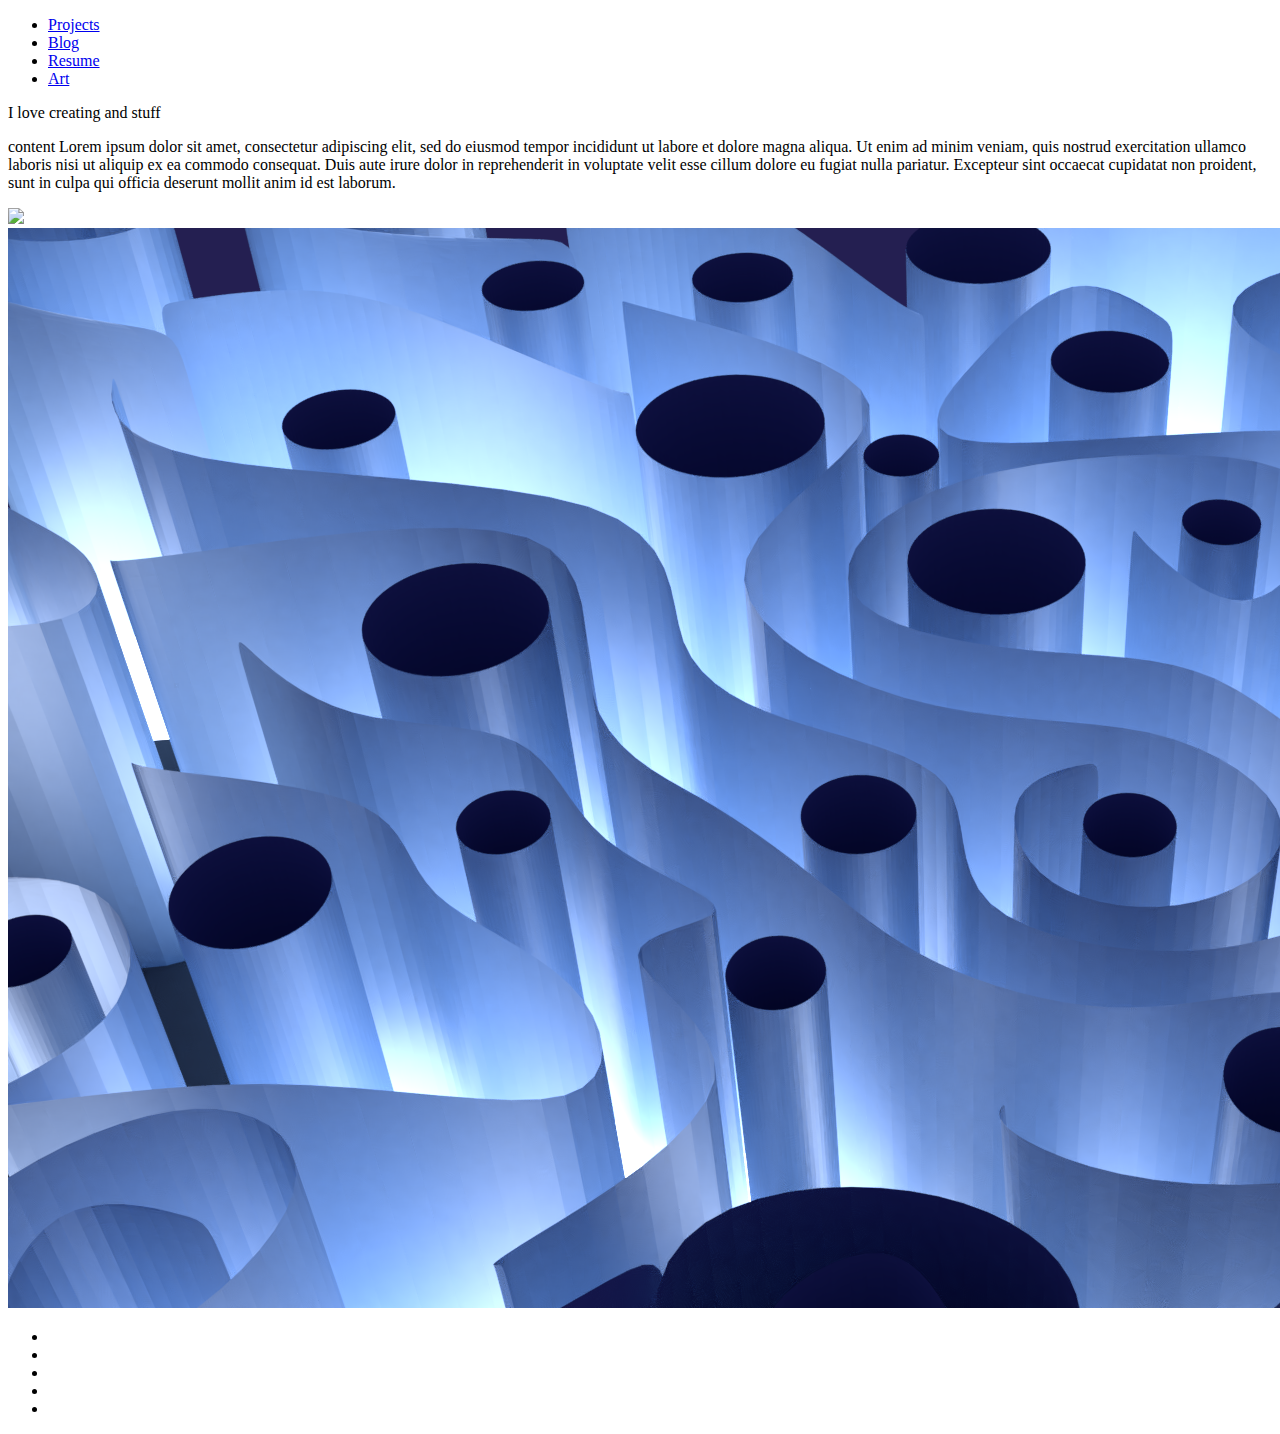
==== art/art.html @ 5d356c7b "finished html skeleton" ====
<!DOCTYPE html>
<html lang="en" dir="ltr">
  <head>
    <meta charset="utf-8">
    <link rel="stylesheet" href="./assets/css/style.css">
    <title></title>
  </head>
  <body>
    <div class="wrapper">
      <nav id="nav">

        <ul>
          <li><a href="#">Projects</a></li>
          <li><a href="#">Blog</a></li>
          <li><a href="#">Resume</a></li>
          <li><a href="#">Art</a></li>
        </ul>

      </nav>

      <div class="content">
        <p>I love creating and stuff</p>
        <p>content Lorem ipsum dolor sit amet, consectetur adipiscing elit, sed do eiusmod tempor incididunt ut labore et dolore magna aliqua. Ut enim ad minim veniam, quis nostrud exercitation ullamco laboris nisi ut aliquip ex ea commodo consequat. Duis aute irure dolor in reprehenderit in voluptate velit esse cillum dolore eu fugiat nulla pariatur. Excepteur sint occaecat cupidatat non proident, sunt in culpa qui officia deserunt mollit anim id est laborum.</p>

        <div class="artwork">
          <div class="single_art">
            <img src="./assets/images/bb.png">
          </div>
          <div class="single_art">
            <img src="./assets/images/aa.png">
          </div>

        </div>
      </div>


      <div id="footer">
        <nav>
          <ul>
            <li><a href="https://github.com/thedoodler" > <i class="fa fa-github"></i></a></li>
            <li><a href="https://www.hackerrank.com/thedoodler" > <i class="fab fa-hackerrank"></i></a></li>
            <li><a href="https://www.instagram.com/ram._.prakash/" > <i class="fa fa-instagram"></i></a></li>
            <li><a href="https://www.linkedin.com/in/ram-prakash1/" > <i class="fa fa-linkedin"></i></a></li>
            <li><a href="mailto:ramprakshsmail@gmail.com" > <i class="fa fa-envelope"></i></a></li>
          </ul>
        </nav>
      </div>

      
    </div>
  </body>
</html>
---- art/assets/css/style.css ----
@import url("https://fonts.googleapis.com/css?family=Source+Sans+Pro:300,900");
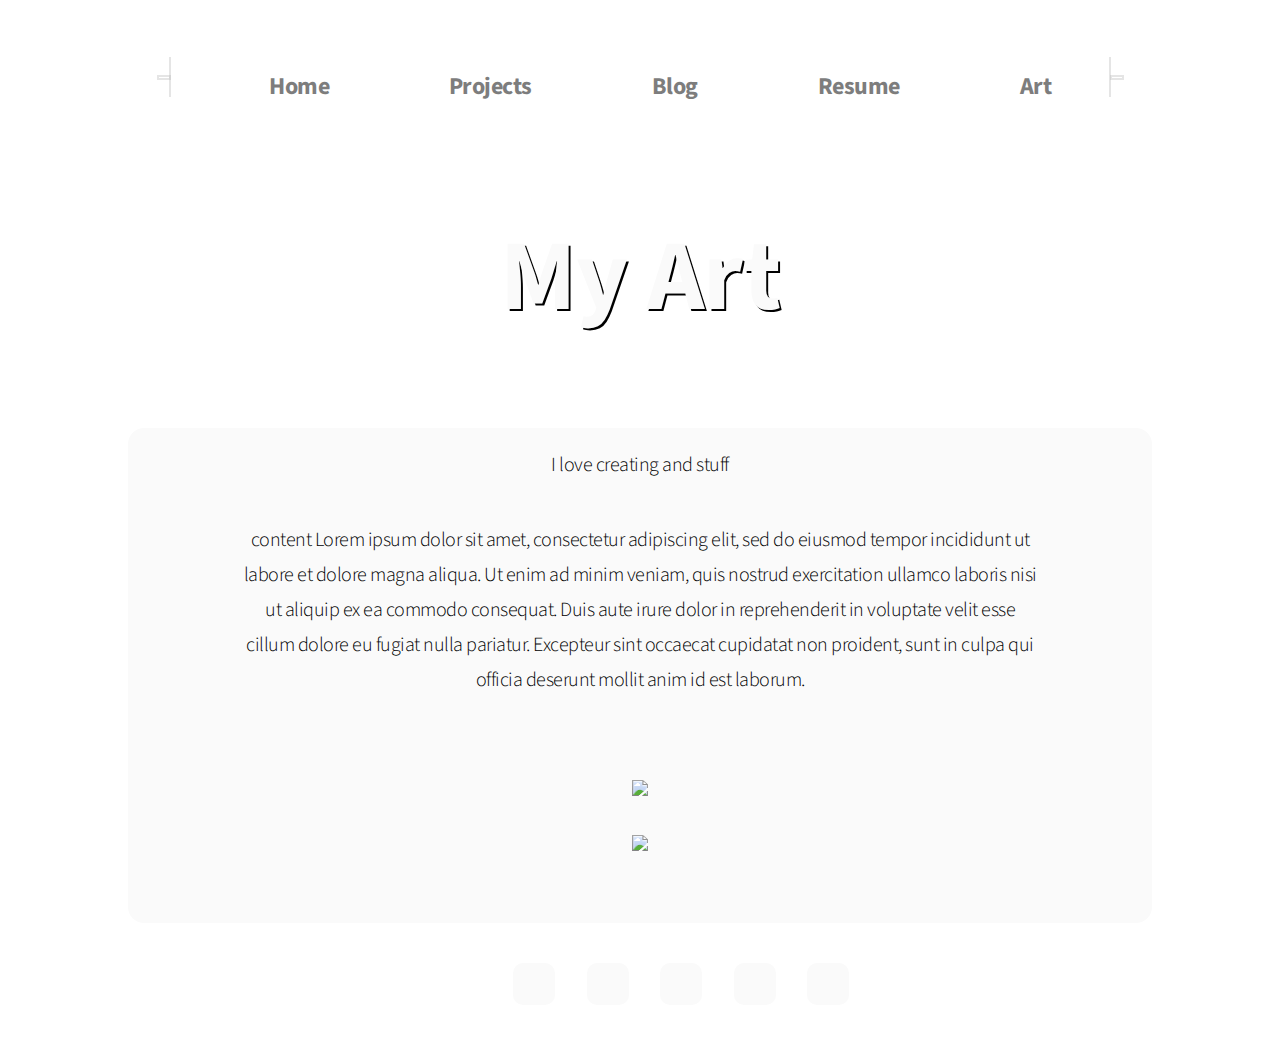
==== commit 4c7327f8: "added links from art" ====
--- a/art/art.html
+++ b/art/art.html
@@ -2,34 +2,47 @@
 <html lang="en" dir="ltr">
   <head>
     <meta charset="utf-8">
+    <script src="https://kit.fontawesome.com/2f9f7e1032.js" crossorigin="anonymous"></script>
     <link rel="stylesheet" href="./assets/css/style.css">
-    <title></title>
+    <title>Art</title>
   </head>
   <body>
     <div class="wrapper">
       <nav id="nav">
 
         <ul>
-          <li><a href="#">Projects</a></li>
-          <li><a href="#">Blog</a></li>
+          <li><a href="#">Home</a></li>
+          <li><a href="../projects/projects.html">Projects</a></li>
+          <li><a href="../blog/blog.html">Blog</a></li>
           <li><a href="#">Resume</a></li>
-          <li><a href="#">Art</a></li>
+          <li><a href="../art/art.html">Art</a></li>
         </ul>
 
       </nav>
 
       <div class="content">
-        <p>I love creating and stuff</p>
-        <p>content Lorem ipsum dolor sit amet, consectetur adipiscing elit, sed do eiusmod tempor incididunt ut labore et dolore magna aliqua. Ut enim ad minim veniam, quis nostrud exercitation ullamco laboris nisi ut aliquip ex ea commodo consequat. Duis aute irure dolor in reprehenderit in voluptate velit esse cillum dolore eu fugiat nulla pariatur. Excepteur sint occaecat cupidatat non proident, sunt in culpa qui officia deserunt mollit anim id est laborum.</p>
 
-        <div class="artwork">
-          <div class="single_art">
-            <img src="./assets/images/bb.png">
+        <div class="title">
+
+          <h1>My Art</h1>
+
+        </div>
+
+        <div class="posts">
+          <p>I love creating and stuff</p>
+          <p>content Lorem ipsum dolor sit amet, consectetur adipiscing elit, sed do eiusmod tempor incididunt ut labore et dolore magna aliqua. Ut enim ad minim veniam, quis nostrud exercitation ullamco laboris nisi ut aliquip ex ea commodo consequat. Duis aute irure dolor in reprehenderit in voluptate velit esse cillum dolore eu fugiat nulla pariatur. Excepteur sint occaecat cupidatat non proident, sunt in culpa qui officia deserunt mollit anim id est laborum.</p>
+
+          <br>
+
+          <div class="artwork">
+            <div class="single_art">
+              <img src="./assets/images/bb.jpg">
+            </div>
+            <div class="single_art">
+              <img src="./assets/images/aa.jpg">
+            </div>
+
           </div>
-          <div class="single_art">
-            <img src="./assets/images/aa.png">
-          </div>
-
         </div>
       </div>
 
@@ -46,7 +59,7 @@
         </nav>
       </div>
 
-      
+
     </div>
   </body>
 </html>
--- a/art/assets/css/style.css
+++ b/art/assets/css/style.css
@@ -1 +1,253 @@
 @import url("https://fonts.googleapis.com/css?family=Source+Sans+Pro:300,900");
+
+:root {
+  --transparent-grey: rgba(180,180,180,0.35);
+  --average-black: rgb(125,125,125);
+  --dark-black: rgb(30,30,30);
+  --inversion-color: rgb(255,255,255);
+  --white-pure: rgb(250,250,250);
+  --white-dull: rgb(180,180,180);
+}
+
+
+html, body, head, div, title, p, h1, h2, h3 {
+  margin: 0;
+  border: 0;
+  padding: 0;
+  box-sizing: border-box;
+  font: inherit;
+  font-size: 100%;
+  vertical-align: baseline;
+}
+
+
+html {
+  min-height: 100%;
+  width: 100%;
+  font-size: 15pt;
+  font-weight: 300 !important;
+  letter-spacing: -0.025em;
+  line-height: 1.75em;
+
+
+  background-image: url("../images/bg.png");
+  background-size: 100vh 100vw;
+  background-position: (0,0);
+  background-attachment: fixed;
+  background-repeat: no-repeat;
+  background-size: cover;
+}
+
+
+body {
+  height: 100%;
+  font-family: 'Source Sans Pro', sans-serif;
+}
+
+.wrapper {
+  height: 100%;
+  align-items: center;
+}
+
+#nav {
+  position: absolute;
+  top: 3%;
+  left: 0;
+  width: 100%;
+  text-align: center;
+  padding: 1.5em 0 1.5em 0;
+  overflow: hidden;
+  z-index: 5;
+}
+
+#nav > ul{
+  position: relative;
+  display: inline-block;
+  margin: 0;
+  border-left: solid 2px var(--transparent-grey);
+  border-right: solid 2px var(--transparent-grey);
+  height: 2em;
+  font-size: 1em;
+  font-stretch: expanded;
+
+}
+
+#nav > ul:before, #nav > ul:after {
+  content: '';
+  display: block;
+  border: solid 2px var(--transparent-grey);
+  position: absolute;
+  width: 1%;
+  top: 50%;
+  margin-top: -2px;
+  height: 1px;
+}
+
+#nav > ul:before{
+  left: 100%;
+  margin-left: 1px;
+}
+
+
+#nav > ul:after{
+  right: 100%;
+  margin-left: 1px;
+}
+
+#nav  > ul > li {
+  display: inline-block;
+  border-radius: 5em;
+  margin: 0.5em 1.5em 0.5em 1.5em;
+  border-color: transparent;
+  font-size: 1.2em;
+
+}
+
+#nav > ul > li > a {
+  font-weight: bold;
+  text-decoration: none;
+  border-radius: 0.4em;
+  padding: 0.8em;
+  border: solid 3px transparent;
+  color: var(--average-black);
+  -moz-transition: background-color 0.35s ease-in-out, color 0.35s ease-in-out, border-color 0.35s ease-in-out;
+	-webkit-transition: background-color 0.35s ease-in-out, color 0.35s ease-in-out, border-color 0.35s ease-in-out;
+	-ms-transition: background-color 0.35s ease-in-out, color 0.35s ease-in-out, border-color 0.35s ease-in-out;
+	transition: background-color 0.35s ease-in-out, color 0.35s ease-in-out, border-color 0.35s ease-in-out;
+}
+
+#nav > ul > li > a:hover {
+  background-color: var(--inversion-color);
+  border-color: rgba(192, 192, 192, 0.35);
+
+}
+
+
+
+.content {
+  height: 100%;
+  width: 100%;
+  padding-top: 10%;
+  text-align: center;
+  align-items: center;
+}
+
+.title {
+  font-size: 5em;
+  color: var(--white-pure);
+  font-weight: bold;
+  padding: 1em;
+  width: 100%;
+  line-height: 1em;
+  text-align: center;
+
+}
+
+.title > h1 {
+  color: var(--white-pure);
+  text-shadow: 0.02em 0.02em black;
+}
+
+.posts {
+  position: relative;
+  border-radius: 0.8em;
+  width: 80%;
+  margin: auto;
+  background-color: var(--white-pure);
+}
+
+.posts > h1 {
+  position: relative;
+  font-size: 2em;
+  font-weight: bold;
+  width: 80%;
+  margin: auto;
+  padding: 1em 0.5em 1em 0.5em;
+  background-color: pink;
+}
+
+.posts > p {
+  font-size: 1em;
+  position: relative;
+  width: 80%;
+  margin: auto;
+  padding: 1em 0.5em 1em 0.5em;
+  background-color: var(--white-pure);
+}
+
+
+.artwork {
+  width: 80%;
+  margin: auto;
+  background-color: var(--white-pure);
+}
+
+
+.single_art {
+  width:90%;
+  margin: auto;
+  padding: 1em 0 0 0;
+
+}
+
+.single_art > img {
+  max-width: 100%;
+}
+
+.single_art:last-child {
+  padding-bottom: 3em;
+}
+
+#footer {
+  position: relative;
+  width: 100%;
+  bottom: 5%;
+  text-align: center;
+}
+
+#footer > nav {
+  display: block;
+
+}
+
+#footer > nav > ul{
+  list-style: none;
+  position: relative;
+}
+
+#footer > nav > ul > li {
+  align-items: center;
+  display: inline-block;
+  width: 1.5em;
+  height: 2em;
+  padding: 1em;
+}
+
+#footer > nav > ul > li > a > i{
+  height: 50%;
+}
+
+#footer > nav > ul > li > a {
+  position: absolute;
+  align-self: center;
+  /* left: 0; */
+  height: 1.8em;
+  width: 1.8em;
+  border-radius: 0.5em;
+  color: var(--dark-black);
+  background-color: var(--white-pure);
+  z-index: 5;
+  border: solid 3px transparent;
+  -moz-transition: background-color 0.35s ease-in-out, color 0.35s ease-in-out, border-color 0.35s ease-in-out;
+	-webkit-transition: background-color 0.35s ease-in-out, color 0.35s ease-in-out, border-color 0.35s ease-in-out;
+	-ms-transition: background-color 0.35s ease-in-out, color 0.35s ease-in-out, border-color 0.35s ease-in-out;
+	transition: background-color 0.35s ease-in-out, color 0.35s ease-in-out, border-color 0.35s ease-in-out;
+
+}
+
+#footer > nav > ul > li > a:hover {
+  /* background-color:x */
+  background-color: var(--white-dull);
+  border-color: rgba(192, 192, 192, 0.35);
+  cursor: pointer;
+}
